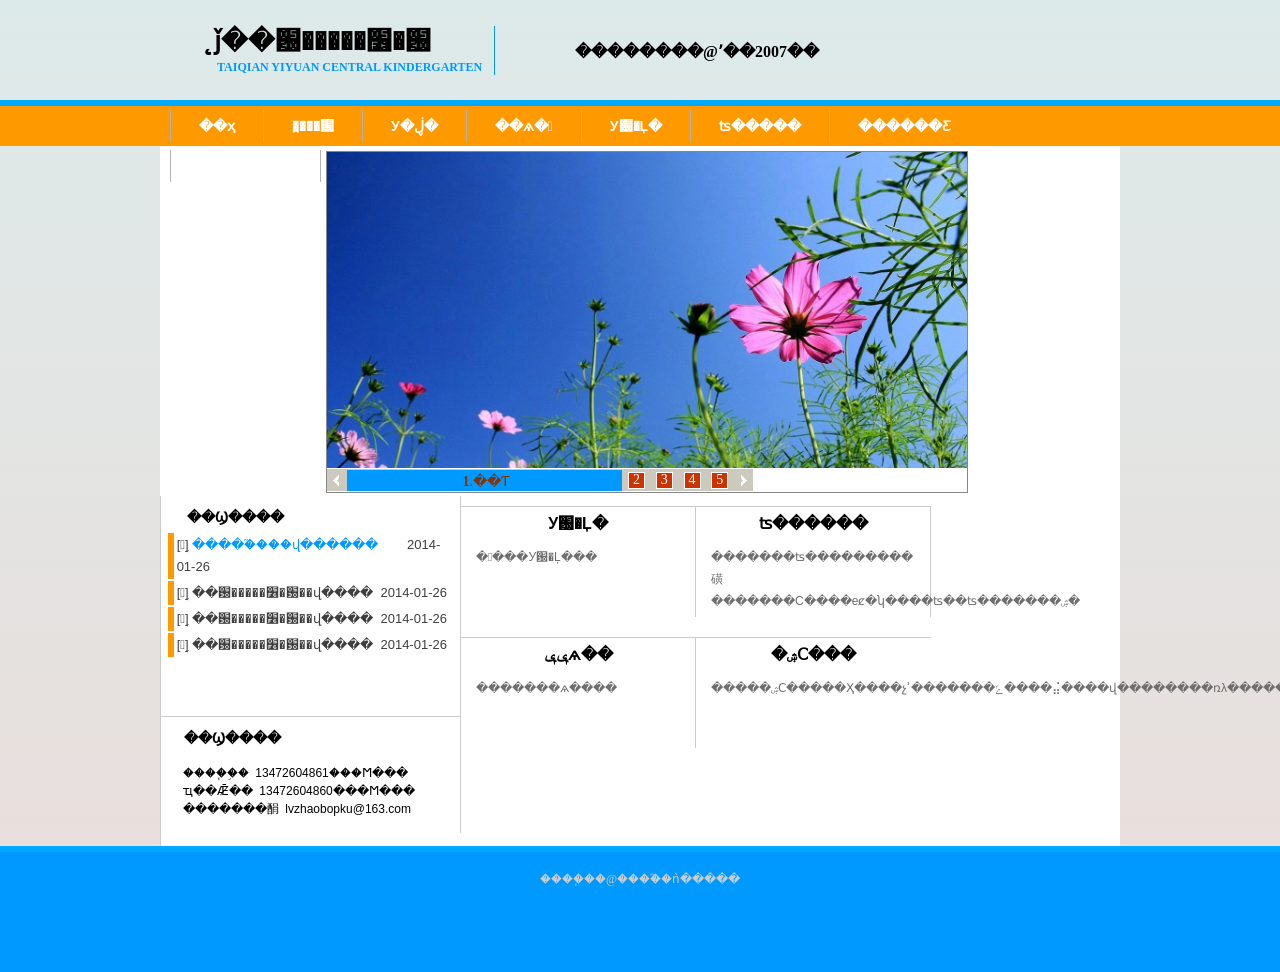
==== index.html @ fac9e40b "create new website" ====
<!DOCTYPE html PUBLIC "-//W3C//DTD XHTML 1.0 Strict//EN" "http://www.w3.org/TR/xhtml1/DTD/xhtml1-strict.dtd">
<html xmlns="http://www.w3.org/1999/xhtml" xml:lang="en" lang="en">
  <head>
    <link rel="stylesheet" type="text/css" href="main.css" />
	<title>̨ǰ��԰�����׶�԰--��������</title>
	<LINK href="css.css" type=text/css rel=stylesheet>
	<SCRIPT src="xixi.js" type=text/javascript></SCRIPT>
  </head>
  <body>
    <div id="header">
	  <div>
	    <div style="font-weight:bold;">
		  <div class="title_style" style="float:left;">
		    <div style="width:280px;border-right:1px solid #0099FF;float:left;">
		      <span style="font-size:26px;">̨ǰ��԰�����׶�԰</span><br />
			  <span style="font-size:12px;color:#0099FF;">&nbsp;TAIQIAN YIYUAN CENTRAL KINDERGARTEN</span>
			</div>
			<div style="margin:16px 0 0 80px;float:left;">
		      <span style="font-size:28;">��������@ʼ��2007��</span>
			</div>
		  </div>
		</div>
	  </div>
	</div>
	<div id="nav">
	    <div id="nav_content">
		  <ul>
		    <li><a href="index.html" title="��ҳ">��ҳ</a></li>
		    <li><a href="intro/introduction.html" title="�߽���԰">�߽���԰</a></li>
			<li><a href="#" title="У�ڶ�̬">У�ڶ�̬</a></li>
			<li><a href="study/study.html" title="��ѧ�">��ѧ�</a></li>
		    <li><a href="yard/index.html" title="У԰�Ļ�">У԰�Ļ�</a></li>
			<li><a href="shisheng/index.html" title="ʦ�����">ʦ�����</a></li>
			<li><a href="#" title="������Ƹ">������Ƹ</a></li>
			<li><a href="dreamstar.html" title="��ϵ����">��ϵ����</a></li>
		  </ul>
		</div>
	  </div>
	<div id="content">
	  <div id="main">
	    <div id="first" style="width:100%;">
		  <div id="photo" style="float:left;width:650px;height:350px;">
		    <div style="padding:5px;">
		      <!--<img src="baby.jpg" style="width:640px;height:340px;">-->
				<DIV class=ddindex_content_lz id=__E_lunzhuan>
					<DIV id=lantern>
						<DIV id=lanternMain>
							<DIV id=lanternImg></DIV>
						</DIV>
						<DIV style="BORDER-TOP: #ffffff 1px solid; FLOAT: left; BORDER-BOTTOM: #ffffff 1px solid">
							<IMG onclick=Lantern.moveprevious(); src="index_banner_lz_02_left.gif">
						</DIV>
						<DIV id=lanternNavy></DIV>
						<DIV style="BORDER-TOP: #ffffff 1px solid; FLOAT: left; BORDER-BOTTOM: #ffffff 1px solid">
							<IMG onclick=Lantern.movenext(); src="index_banner_lz_02_right.gif">
						</DIV>
						<SCRIPT type=text/javascript>
							document.lanterninfo=function(){
							Lanterninfo=new Array();
							Lanterninfo=[       
							   ['images/1.jpg','��Ƭ','#'],
							   ['images/2.jpg','��Ƭ','#'],
							   ['images/3.jpg','��Ƭ','#'],
							   ['images/4.jpg','��Ƭ','#'],
							   ['images/5.jpg','��Ƭ','#']
							];
							return Lanterninfo;
						   } 
						   Lantern.info=new Array();
						   Lantern.info=document.lanterninfo();
						   Lantern.init();
						</SCRIPT>
					</DIV>
				</DIV>
		    </div>
		  </div>
		  <div id="notice" style="float:left;width:300px;height:350px;border-left:1px solid #CCCCCC;">
		    <div style="padding:5px;font:12px/1.5 tahoma,arial,����;min-height:210px;border-right:1px solid #CCCCCC;">
			  <table>
			    <tr style="width:100%;height:28px;background:-moz-linear-gradient(#0099FF, #286DA3) repeat scroll 0 0 transparent;">
				  <th style="width:1px;"></th>
				  <td style="width:300px;">
				    <span style="font-size:14px;margin-left:10px;font-weight:bold;">��Ϣ����</span>
				  </td>
				</tr>
				<tr style="font-size:13px;padding:1px;color:#3E3E3E;line-height:22px;">
				  <th style="background-color:#FF9900;">&nbsp;</th>
				  <td>[֪ͨ] 
				    <a href="news.html">����֮����վ������</a>&nbsp;&nbsp;&nbsp;&nbsp;&nbsp;&nbsp;&nbsp;&nbsp;2014-01-26</td>
				</tr>
				<tr style="font-size:13px;padding:1px;color:#3E3E3E;line-height:22px;">
				  <th style="background-color:#FF9900;">&nbsp;</th><td>[֪ͨ] ��԰�����׶�԰��վ����&nbsp;&nbsp;2014-01-26</td>
				</tr>
				<tr style="font-size:13px;padding:1px;color:#3E3E3E;line-height:22px;">
				  <th style="background-color:#FF9900;">&nbsp;</th><td>[֪ͨ] ��԰�����׶�԰��վ����&nbsp;&nbsp;2014-01-26</td>
				</tr>
				<tr style="font-size:13px;padding:1px;color:#3E3E3E;line-height:22px;">
				  <th style="background-color:#FF9900;">&nbsp;</th><td>[֪ͨ] ��԰�����׶�԰��վ����&nbsp;&nbsp;2014-01-26</td>
				</tr>
			  </table>
			</div>
			<div style="padding:5px;font:12px/1.5 tahoma,arial,����;border-right:1px solid #CCCCCC; border-top:1px solid #CCCCCC;">
			  <div>
			    <table>
			      <tr style="width:100%;height:28px;background:-moz-linear-gradient(#0099FF, #286DA3) repeat scroll 0 0 transparent;">
				    <th style="width:1px;"></th>
				    <td style="width:300px;">
				      <span style="font-size:14px;margin-left:10px;font-weight:bold;">��Ϣ����</span>
				    </td>
				  </tr>
			    </table>
			  </div>
			  <div style="padding:10px;">
			    <div>
				  &nbsp;&nbsp;����֧�֣�&nbsp;&nbsp;13472604861���Ϻ���<br />
				  &nbsp;&nbsp;ҵ��Ǣ̸��&nbsp;&nbsp;13472604860���Ϻ���<br />
				  &nbsp;&nbsp;�������䣺&nbsp;&nbsp;lvzhaobopku@163.com
				</div>
			  </div>
			</div>
		  </div>
		</div>
		<div id="second" style="width:100%;padding:10px;font:12px/1.5 tahoma,arial,����;">
		  <div id="service">
		    <div id="service_2">
		      <div id="name">
			    <span>У԰�Ļ�</span>
			  </div>
			  <div id="content_2">
			    <span>�򵥽���У԰�Ļ���</span>
			  </div>
		    </div>
		  </div>
		  <div id="service">
		    <div id="service_2">
		      <div id="name">
			    <span>ʦ������</span>
			  </div>
			  <div id="content_2">
			    <span>�������ʦ���������磺�������С����еȼ�ʮ����ʦ��ʦ�������ۺ�</span>
			  </div>
		    </div>
		  </div>
		  <div id="service">
		    <div id="service_2">
		      <div id="name">
			    <span>ݷݷѧ��</span>
			  </div>
			  <div id="content_2">
			    <span>�������ѧ����</span>
			  </div>
		    </div>
		  </div>
		  <div id="service">
		    <div id="service_3">
		      <div id="name">
			    <span>�ۺϹ���</span>
			  </div>
			  <div id="content_2">
			    <span>�����ۺϹ�����Ҳ����չʾ�������ݻ����⣬����վ��������ռλ�������޸ġ�</span>
			  </div>
		    </div>
		  </div>
		</div>
	  </div>
	  <div class="clearfloat"></div>
	</div>
	<div id="footer">
	  <div style="margin-top:20px;text-align:center;font-size:12px;">
	    <a href="dreamstar.html" style="">����֧��@����֮�ǹ�����</a>
	  </div>
	</div>
  </body>
</html>
---- main.css ----
html {
	width: 100%;
}
body {
	background-image: url("header7.jpg");
	background-color: #EADDDA;
	background: linear-gradient(#DDEAEA, #EADDDA) repeat scroll 0 0 rgba(0, 0, 0, 0);
	#EADDDA
	#width: 960px;
	margin: 0 auto;
	min-height:500px;
}
div#header  {
	width: 100%;
	height:100px;
	border-bottom: 6px solid #00A8FF;
	#background-image: url("h4.jpg");
	# background-color: #FFFFFF;
}
div#content  {
	width:960px;
	margin:0 auto;
	min-height:510px;
	background-color: #FFFFFF;
	
}
div#nav {
	width: 100%;
	position: absoluted;
	#margin-top: 80px;
	# background-color: #6D139C;
	background-color: #FF9900;
	# background:-moz-linear-gradient(#FF9900, #EE4D00) repeat scroll 0 0 transparent;
	height:40px;
	#border: 1px solid #CCCCCC;
	#border-radius: 0.5em;
	font: 14px/1.5 tahoma,arial,����;
	font-family: Verdana,Arial,Helvetica,sans-serif;
	font-weight: bold;
	margin: 0px;
	left: 0px;
}
div #nav_content {
	width: 960px;
	margin: 0 auto;
}
div#footer  {
	width: 100%;
	height:120px;
	background-color: #0099FF;
	border-top: 6px outset #00A8FF;
	#background-image: url("h4.jpg");
	
}

ul {
	padding: 0px 10px;
	margin: 0px;
}

#nav li {
	float: left;
	# width: 120px;
	list-style: none;
	line-height: 40px;
}

#nav li a {
	padding: 8px 28px;
	border-left: 1px solid #B2B2B2;
}

#nav li:last-child a {
	border-right: 1px solid #B2B2B2;
}

#nav li:hover {
	background-color: #00A8FF;
	#border-radius: 0.2em;
	#color: #FF9900;
	#color: #0099FF;
}

#intro_menu ul {
	#padding: 20px;
	font-size: 14px;
	font-weight: bold;
}

#intro_menu li {
	padding: 0 0 0 42px;
	# float: left;
	width: 100px;
	list-style: none;
	line-height: 32px;
	border-bottom: 1px solid #CCCCCC;
	background: url("piture1.png") no-repeat scroll 0 0 rgba(0, 0, 0, 0);
}

#nav a {
	color: #FFFFFF;
	text-decoration: none; 
}

a {
	color: #0099FF;
	text-decoration: none; 
}

#nav a:hover ,a:hover{
	#color: #0099FF;
}

#service {
	float:left;width:235px;padding:10px 0;
	background:url('buystrip_gradient.png') no-repeat scroll 50% 0 transparent;
}

#service_2 {
	min-height:110px;padding:0 10px;border-right:1px solid #CCCCCC;
	border-top:1px solid #CCCCCC;
}

#service_3 {
	min-height:110px;padding:0 10px;
	border-top:1px solid #CCCCCC;
}

#name {
	padding:5px;font-size:16px;font-weight:bold;line-height:24px;text-align:center;
}

#content_2 {
	padding:5px;line-height:22px;color:#6E6E6E;
}

#service_2:hover {
	background-color: #AEDDEA;
}

#service_3:hover {
	background-color: #AEDDEA;
}

.clearfloat {
	clear:both;
	clear:float;
}

p {
	# background-color: gray;
	font: 14px/1.5 tahoma,arial,����;
	font-family: Verdana,Arial,Helvetica,sans-serif;
	text-indent: 2em;
	line-height: 28px;
}

#navgation {
	background:-moz-linear-gradient(left, #CCCCCC, #FFFFFF) repeat scroll 0 0 transparent;
	padding: 4px 32px 0 32px;
	font: 13px/1.5 tahoma,arial,����;
	font-family: Verdana,Arial,Helvetica,sans-serif;
	# font-weight: bold;
	line-height: 28px;
	width: 380px;
}

#news_title {
	padding: 10px 0;
	font-size: 20px;
	font-weight: bold;
	text-align: center;
}

#news_time {
	text-align: center;
	font-size: 13px;
	color: #6E6E6E;
}

#news_content {
	padding: 0px 32px;
	#border-top: 2px solid #90FFCC;
	border-top: 1px inset #90FFCC;
}

#intro_menu {
	# background:-moz-linear-gradient(left, #FFFFFF, #CCCCCC) repeat scroll 0 0 transparent;
	width: 200px;
	padding: 10px;
	# min-height: 100px;
	float: left;
	# border: 1px solid #FF9900
}

#intro_content {
	width: 720px;
	# min-height: 100px;
	float: left;
	border-left: 1px solid #CCCCCC;
}

.seleted {
	background-color: #6699FF;
}
.seleted a {
	color: #FF9966;
}

.title_style {
	padding:26px 0 0 214px;
}

#footer a {
	color: #CCCCCC;
}
---- css.css ----
.ddindex_content_lz {
	FLOAT: left; WIDTH: 640px; HEIGHT: 340px;
}

#lantern {
	BORDER-RIGHT: #878787 1px solid; BORDER-TOP: #878787 1px solid; FONT-SIZE: 10.5pt; OVERFLOW: hidden; BORDER-LEFT: #878787 1px solid; WIDTH: 640px; CURSOR: pointer; LINE-HEIGHT: 23px; BORDER-BOTTOM: #878787 1px solid; HEIGHT: 340px
}

#lanternMain {
	WIDTH: 640px; HEIGHT: 316px; BACKGROUND-COLOR: #ffffff
}

#lanternImg {
	OVERFLOW: hidden; WIDTH: 640px; POSITION: absolute; HEIGHT: 316px;
}

#lanternNavy {
	BORDER-TOP: #ffffff 1px solid; FONT-SIZE: 10.5pt; FLOAT: left; OVERFLOW: hidden; WIDTH: 386px; COLOR: #853200; BORDER-BOTTOM: #ffffff 1px solid; HEIGHT: 22px; BACKGROUND-COLOR: #cccabe; TEXT-ALIGN: center
}

#lanternNavy .div_off1 {
	FLOAT: left; BORDER-BOTTOM: #ffffff 1px solid; HEIGHT: 22px; BACKGROUND-COLOR: #cccabe; TEXT-ALIGN: center
}
#lanternNavy .div_on1 {
	PADDING-RIGHT: 0px; BORDER-TOP: #cccabe 1px solid; PADDING-LEFT: 0px; FLOAT: left; OVERFLOW: hidden; BORDER-BOTTOM: #0099FF 1px solid; HEIGHT: 20px; BACKGROUND-COLOR: #0099FF; TEXT-ALIGN: center
}
#lanternNavy .div_off2 {
	FLOAT: left; BORDER-BOTTOM: #ffffff 1px solid; HEIGHT: 22px; BACKGROUND-COLOR: #cccabe; TEXT-ALIGN: center
}
#lanternNavy .div_on2 {
	PADDING-RIGHT: 0px; BORDER-TOP: #cccabe 1px solid; PADDING-LEFT: 0px; FLOAT: left; OVERFLOW: hidden; BORDER-BOTTOM: #0099FF 1px solid; HEIGHT: 20px; BACKGROUND-COLOR: #0099FF; TEXT-ALIGN: center
}
#lanternNavy .div_off3 {
	FLOAT: left; BORDER-BOTTOM: #ffffff 1px solid; HEIGHT: 22px; BACKGROUND-COLOR: #cccabe; TEXT-ALIGN: center
}
#lanternNavy .div_on3 {
	PADDING-RIGHT: 0px; BORDER-TOP: #cccabe 1px solid; PADDING-LEFT: 0px; FLOAT: left; OVERFLOW: hidden; BORDER-BOTTOM: #0099FF 1px solid; HEIGHT: 20px; BACKGROUND-COLOR: #0099FF; TEXT-ALIGN: center
}

.liclass {
	BORDER-RIGHT: #ffffff 1px solid; BORDER-TOP: #ffffff 1px solid; MARGIN-TOP: 3px; FLOAT: left; MARGIN-LEFT: 6px; BORDER-LEFT: #ffffff 1px solid; WIDTH: 15px; COLOR: #ffffff; LINE-HEIGHT: 14px; MARGIN-RIGHT: 6px; BORDER-BOTTOM: #ffffff 1px solid; HEIGHT: 15px; BACKGROUND-COLOR: #cc3300; TEXT-ALIGN: center; _margin-left: 2.5px; _margin-right: 2.5px
}
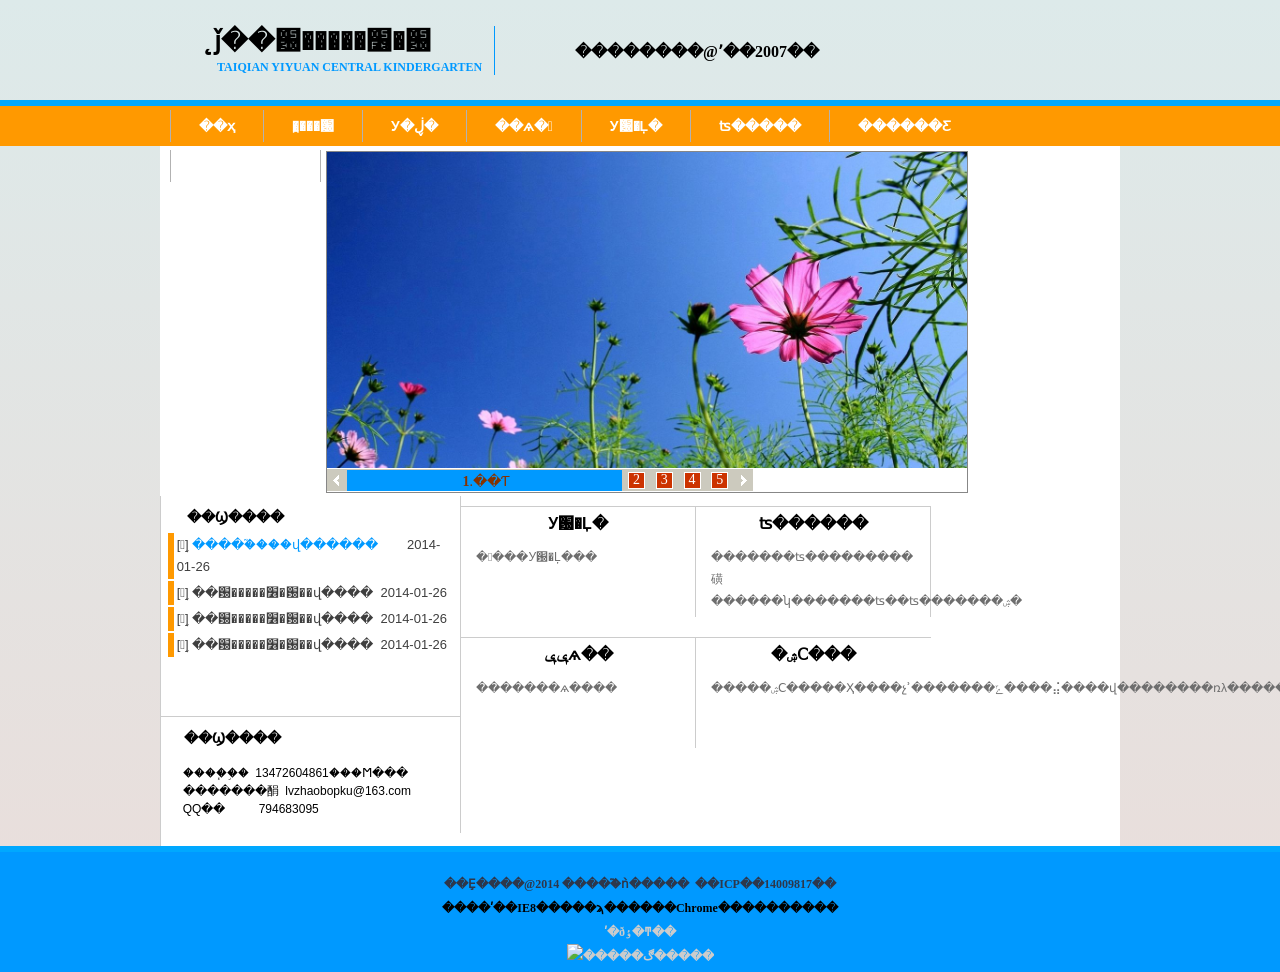
==== commit f24ad656: "update" ====
--- a/index.html
+++ b/index.html
@@ -27,11 +27,11 @@
 		  <ul>
 		    <li><a href="index.html" title="��ҳ">��ҳ</a></li>
 		    <li><a href="intro/introduction.html" title="�߽���԰">�߽���԰</a></li>
-			<li><a href="#" title="У�ڶ�̬">У�ڶ�̬</a></li>
+			<li><a href="news/index.html" title="У�ڶ�̬">У�ڶ�̬</a></li>
 			<li><a href="study/study.html" title="��ѧ�">��ѧ�</a></li>
 		    <li><a href="yard/index.html" title="У԰�Ļ�">У԰�Ļ�</a></li>
 			<li><a href="shisheng/index.html" title="ʦ�����">ʦ�����</a></li>
-			<li><a href="#" title="������Ƹ">������Ƹ</a></li>
+			<li><a href="zhaopin/index.html" title="������Ƹ">������Ƹ</a></li>
 			<li><a href="dreamstar.html" title="��ϵ����">��ϵ����</a></li>
 		  </ul>
 		</div>
@@ -86,7 +86,7 @@
 				<tr style="font-size:13px;padding:1px;color:#3E3E3E;line-height:22px;">
 				  <th style="background-color:#FF9900;">&nbsp;</th>
 				  <td>[֪ͨ] 
-				    <a href="news.html">����֮����վ������</a>&nbsp;&nbsp;&nbsp;&nbsp;&nbsp;&nbsp;&nbsp;&nbsp;2014-01-26</td>
+				    <a href="news/page1.html">����֮����վ������</a>&nbsp;&nbsp;&nbsp;&nbsp;&nbsp;&nbsp;&nbsp;&nbsp;2014-01-26</td>
 				</tr>
 				<tr style="font-size:13px;padding:1px;color:#3E3E3E;line-height:22px;">
 				  <th style="background-color:#FF9900;">&nbsp;</th><td>[֪ͨ] ��԰�����׶�԰��վ����&nbsp;&nbsp;2014-01-26</td>
@@ -113,8 +113,8 @@
 			  <div style="padding:10px;">
 			    <div>
 				  &nbsp;&nbsp;����֧�֣�&nbsp;&nbsp;13472604861���Ϻ���<br />
-				  &nbsp;&nbsp;ҵ��Ǣ̸��&nbsp;&nbsp;13472604860���Ϻ���<br />
-				  &nbsp;&nbsp;�������䣺&nbsp;&nbsp;lvzhaobopku@163.com
+				  &nbsp;&nbsp;�������䣺&nbsp;&nbsp;lvzhaobopku@163.com<br />
+				  &nbsp;&nbsp;QQ��&nbsp;&nbsp;&nbsp;&nbsp;&nbsp;&nbsp;&nbsp;&nbsp;&nbsp;&nbsp;794683095
 				</div>
 			  </div>
 			</div>
@@ -137,7 +137,7 @@
 			    <span>ʦ������</span>
 			  </div>
 			  <div id="content_2">
-			    <span>�������ʦ���������磺�������С����еȼ�ʮ����ʦ��ʦ�������ۺ�</span>
+			    <span>�������ʦ���������磺������ʮ�������ʦ��ʦ�������ۺ�</span>
 			  </div>
 		    </div>
 		  </div>
@@ -166,9 +166,21 @@
 	  <div class="clearfloat"></div>
 	</div>
 	<div id="footer">
-	  <div style="margin-top:20px;text-align:center;font-size:12px;">
-	    <a href="dreamstar.html" style="">����֧��@����֮�ǹ�����</a>
+	  <div style="margin-top:20px;text-align:center;font-size:12px;font-weight:bold;line-height:24px;">
+		<a href="dreamstar.html" style="color:#2D374B;">��Ȩ����@2014 ����֮�ǹ�����</a>&nbsp;&nbsp;<a href="http://www.miitbeian.gov.cn" style="color:#2D374B;" target="_blank">��ICP��14009817��</a><br />
+		<span style="">����ʹ��IE8�����ϡ������Chrome����������</span><br />
+		<div>
+		  <script type="text/javascript">
+			var _bdhmProtocol = (("https:" == document.location.protocol) ? " https://" : " http://");
+			document.write(unescape("%3Cscript src='" + _bdhmProtocol + "hm.baidu.com/h.js%3F8a2bda973b9a9ddb210f2d43cfeedbcf' type='text/javascript'%3E%3C/script%3E"));
+		  </script>
+		  <a href="http://tongji.baidu.com" target="_blank"><span>ʹ�ðٶ�ͳ��</span></a>
+		</div>
+		<div>
+		  <a href="http://www.aliyun.com/?f=run" target="_blank"><img src="http://gtms01.alicdn.com/tps/i1/T1W6.aFbFbXXcZj_6s-96-18.png" alt="�����ڰ�����" /></a> 
+		</div>
 	  </div>
 	</div>
+	<div class="clearfloat"></div>
   </body>
 </html>
--- a/main.css
+++ b/main.css
@@ -90,7 +90,7 @@
 #intro_menu li {
 	padding: 0 0 0 42px;
 	# float: left;
-	width: 100px;
+	width: 140px;
 	list-style: none;
 	line-height: 32px;
 	border-bottom: 1px solid #CCCCCC;
@@ -176,10 +176,11 @@
 	text-align: center;
 	font-size: 13px;
 	color: #6E6E6E;
+	line-height: 28px;
 }
 
 #news_content {
-	padding: 0px 32px;
+	padding: 20px 32px;
 	#border-top: 2px solid #90FFCC;
 	border-top: 1px inset #90FFCC;
 }
@@ -195,7 +196,7 @@
 
 #intro_content {
 	width: 720px;
-	# min-height: 100px;
+	min-height: 480px;
 	float: left;
 	border-left: 1px solid #CCCCCC;
 }
